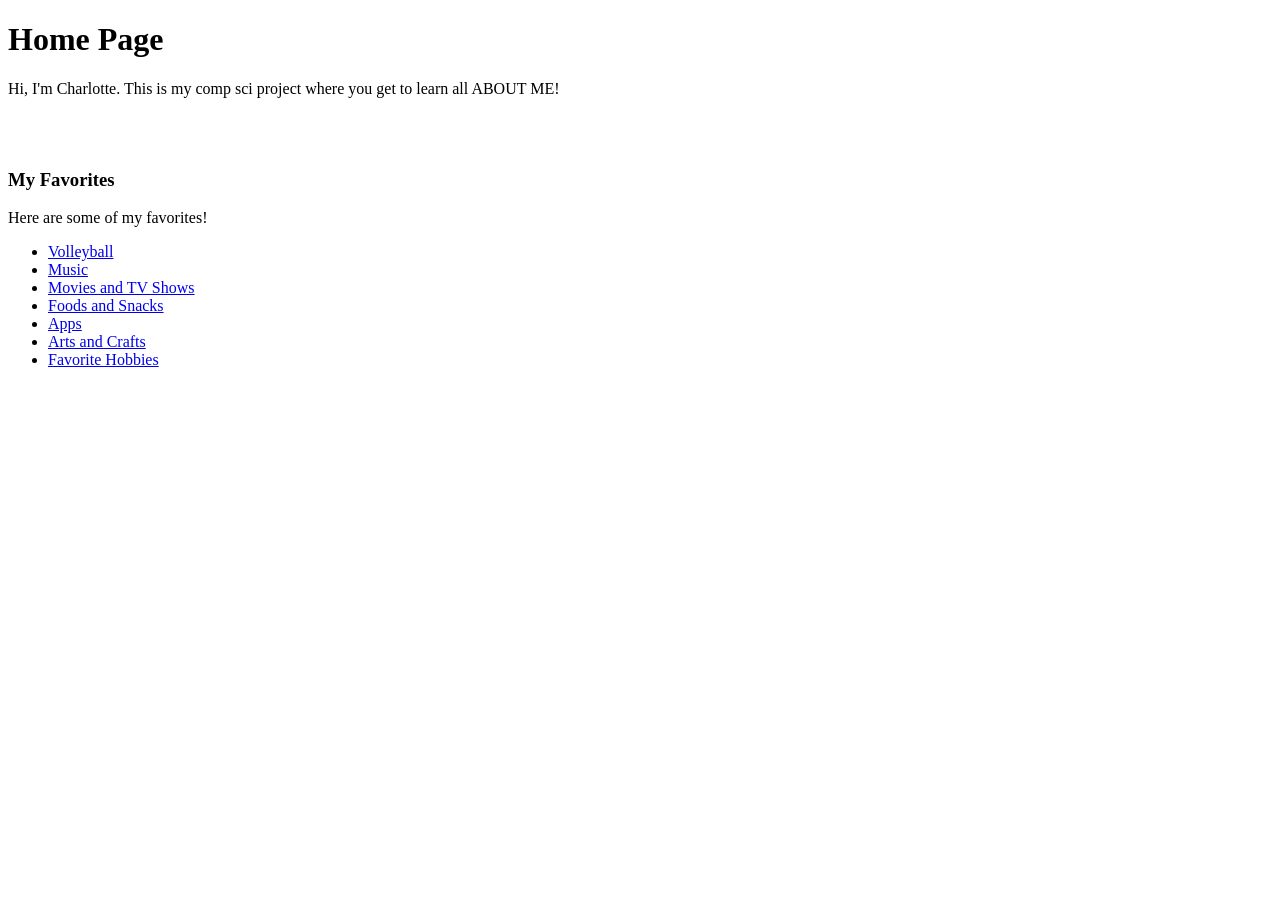
==== index.html @ 60e99378 "Add files via upload" ====
<!DOCTYPE html>
<html>
<head>
	<title>Charlotte</title>
</head>
<body>
	<h1>Home Page</h1>
	<p>Hi, I'm Charlotte. This is my comp sci project where you get to learn all ABOUT ME!</p>

	<br>
	<br>
<h3>My Favorites</h3>
	<p>Here are some of my favorites!</p>
	<ul>
		<li><a href="Volleyball.html">Volleyball</a></li>
		<li><a href="Music.html">Music</a></li>
		<li><a href="Movies.html">Movies and TV Shows</a></li>
		<li><a href="Snacks.html">Foods and Snacks</a></li>
		<li><a href="Apps.html">Apps</a></li>
		<li><a href="ArtsCrafts.html">Arts and Crafts</a></li>
		<li><a href="Hobbies.html">Favorite Hobbies</a></li>
	</ul>





</body>
</html>
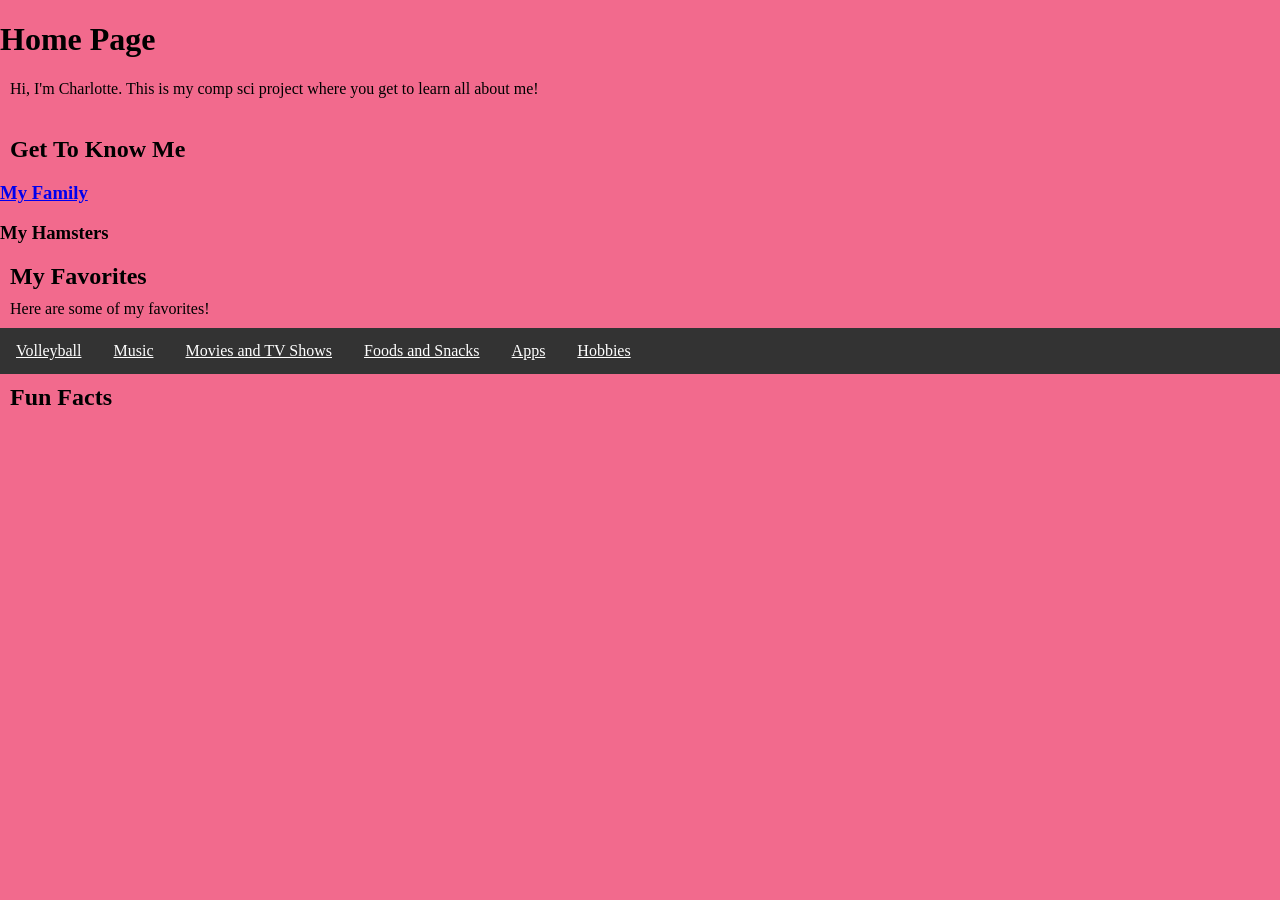
==== commit 3f9405e2: "Add files via upload" ====
--- a/index.html
+++ b/index.html
@@ -2,14 +2,19 @@
 <html>
 <head>
 	<title>Charlotte</title>
+	<link href="style.css" type="text/css" rel="stylesheet"/>
 </head>
-<body>
+<body id="IndexPage">
+
 	<h1>Home Page</h1>
-	<p>Hi, I'm Charlotte. This is my comp sci project where you get to learn all ABOUT ME!</p>
+	<p>Hi, I'm Charlotte. This is my comp sci project where you get to learn all about me!</p>
+<br>	
+<h2>Get To Know Me</h2>
+<h3><a href="Family.html">My Family</a></h3>
 
-	<br>
-	<br>
-<h3>My Favorites</h3>
+<h3>My Hamsters</h3>
+
+<h2>My Favorites</h2>
 	<p>Here are some of my favorites!</p>
 	<ul>
 		<li><a href="Volleyball.html">Volleyball</a></li>
@@ -17,13 +22,10 @@
 		<li><a href="Movies.html">Movies and TV Shows</a></li>
 		<li><a href="Snacks.html">Foods and Snacks</a></li>
 		<li><a href="Apps.html">Apps</a></li>
-		<li><a href="ArtsCrafts.html">Arts and Crafts</a></li>
-		<li><a href="Hobbies.html">Favorite Hobbies</a></li>
-	</ul>
+		<li><a href="ArtsCrafts.html">Hobbies</a></li>
+		
+</ul>
 
-
-
-
-
+<h2>Fun Facts</h2>
 </body>
 </html>
--- a/style.css
+++ b/style.css
@@ -0,0 +1,60 @@
+#FamilyPage {
+	background-color: #F3EAF4;
+}
+
+#IndexPage {
+	background-color: #F26A8D
+}
+
+body {
+	margin: 0;
+	padding:0;
+}	
+
+h2, p {
+	margin: 10px;
+}
+
+ul{
+	list-style-type: none;
+	margin:0;
+	padding:0;
+	overflow: hidden;
+	background-color: #333333;
+}
+
+ul li {
+	float: left;
+}
+
+ul li a {
+	display: block;
+	color: white;
+	text-align: center;
+	padding: 14px 16px;
+}
+
+
+ul li a:hover {
+  background-color: #111111;
+}
+</style>
+</head>
+<body>
+
+<ul>
+  <li><a href="#IndexPage">Home</a></li>
+  <li><a href="#FamilyPage">My Family</a></li>
+  <li><a href="#Apps">Top Apps</a></li>
+  <li><a href="#Volleyball">Volleyball</a></li>
+
+</ul>
+
+<h2>Horizontal Navbar Using Float</h2>
+
+<p>Some text on the website.</p>
+
+</body>
+</html>
+
+
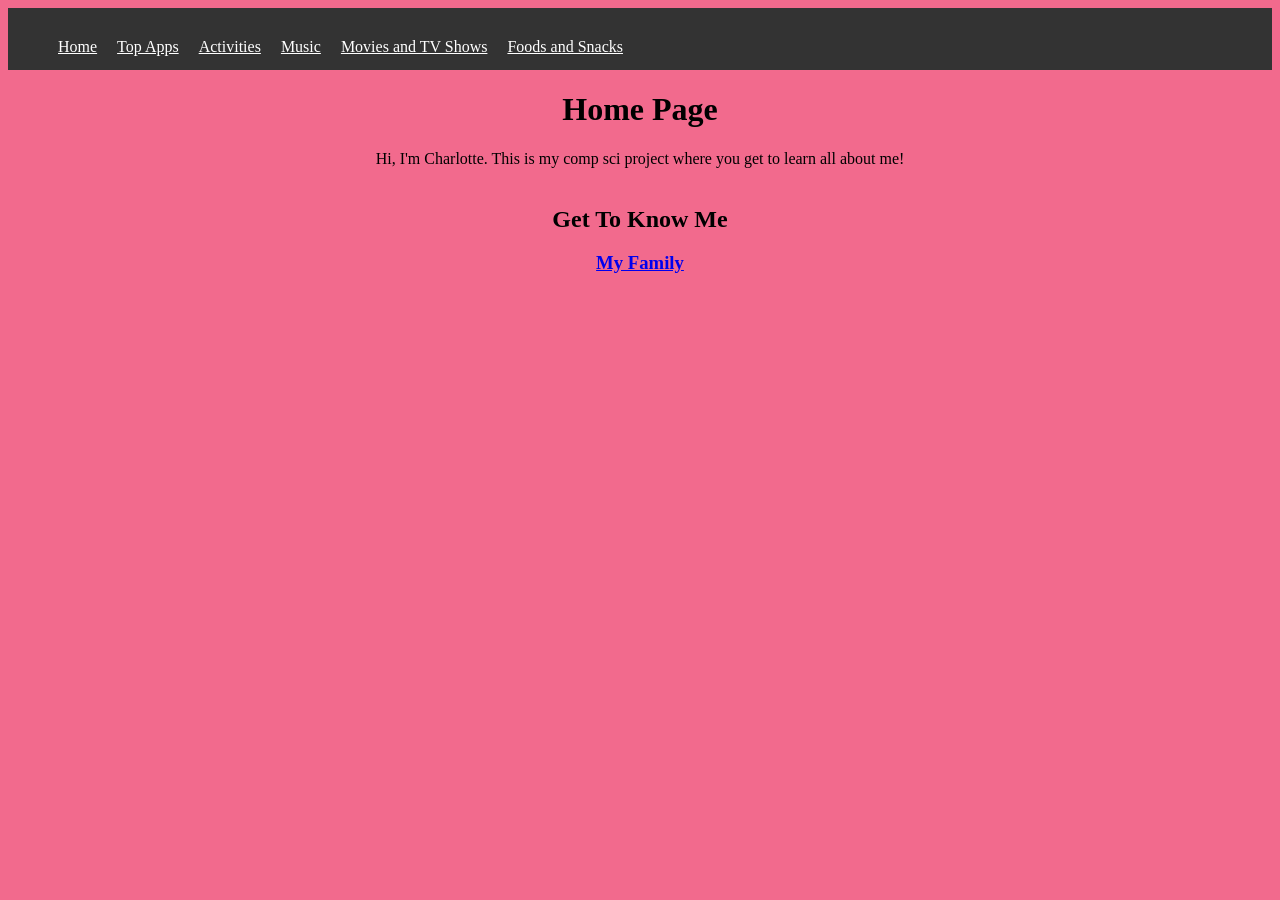
==== commit 5e026145: "Add files via upload" ====
--- a/index.html
+++ b/index.html
@@ -6,26 +6,25 @@
 </head>
 <body id="IndexPage">
 
-	<h1>Home Page</h1>
+
+
+<div class="nav">
+<ul>
+  <li><a href="index.html">Home</a></li>
+  <li><a href="Apps.html">Top Apps</a></li>
+  <li><a href="Activities.html">Activities</a></li>
+<li><a href="Music.html">Music</a></li>
+<li><a href="Movies.html">Movies and TV Shows</a></li><li><a href="Snacks.html">Foods and Snacks</a></li>
+</ul>
+</div>
+
+
+	<center><h1>Home Page</h1><center>
 	<p>Hi, I'm Charlotte. This is my comp sci project where you get to learn all about me!</p>
 <br>	
 <h2>Get To Know Me</h2>
 <h3><a href="Family.html">My Family</a></h3>
 
-<h3>My Hamsters</h3>
-
-<h2>My Favorites</h2>
-	<p>Here are some of my favorites!</p>
-	<ul>
-		<li><a href="Volleyball.html">Volleyball</a></li>
-		<li><a href="Music.html">Music</a></li>
-		<li><a href="Movies.html">Movies and TV Shows</a></li>
-		<li><a href="Snacks.html">Foods and Snacks</a></li>
-		<li><a href="Apps.html">Apps</a></li>
-		<li><a href="ArtsCrafts.html">Hobbies</a></li>
-		
 </ul>
-
-<h2>Fun Facts</h2>
 </body>
 </html>
--- a/style.css
+++ b/style.css
@@ -4,6 +4,12 @@
 
 #IndexPage {
 	background-color: #F26A8D
+}
+#AppPage {
+	background-color: #E39695;
+
+
+}
 }
 
 body {
@@ -15,7 +21,7 @@
 	margin: 10px;
 }
 
-ul{
+/*ul{
 	list-style-type: none;
 	margin:0;
 	padding:0;
@@ -31,30 +37,50 @@
 	display: block;
 	color: white;
 	text-align: center;
-	padding: 14px 16px;
+	padding: 14px 10px;
 }
 
 
 ul li a:hover {
   background-color: #111111;
+}*/
+
+ul{
+		list-style-type: none;
 }
-</style>
-</head>
-<body>
+.nav {
 
-<ul>
-  <li><a href="#IndexPage">Home</a></li>
-  <li><a href="#FamilyPage">My Family</a></li>
-  <li><a href="#Apps">Top Apps</a></li>
-  <li><a href="#Volleyball">Volleyball</a></li>
+	margin:0;
+	padding:0;
+	overflow: hidden;
+	background-color: #333333;
+}
 
-</ul>
+.nav a {
+	float: left;
+}
 
-<h2>Horizontal Navbar Using Float</h2>
-
-<p>Some text on the website.</p>
-
-</body>
-</html>
+.nav a {
+	display: block;
+	color: white;
+	text-align: center;
+	padding: 14px 10px;
+}
 
 
+.nav a:hover {
+  background-color: #111111;
+}
+
+.container {
+display: grid;
+grid-template-columns: 2fr 1fr;
+justify-items: center;
+align-items: center;
+padding: 3px;
+}
+
+.container div {
+	padding:10px;
+	margin: 5px;
+}
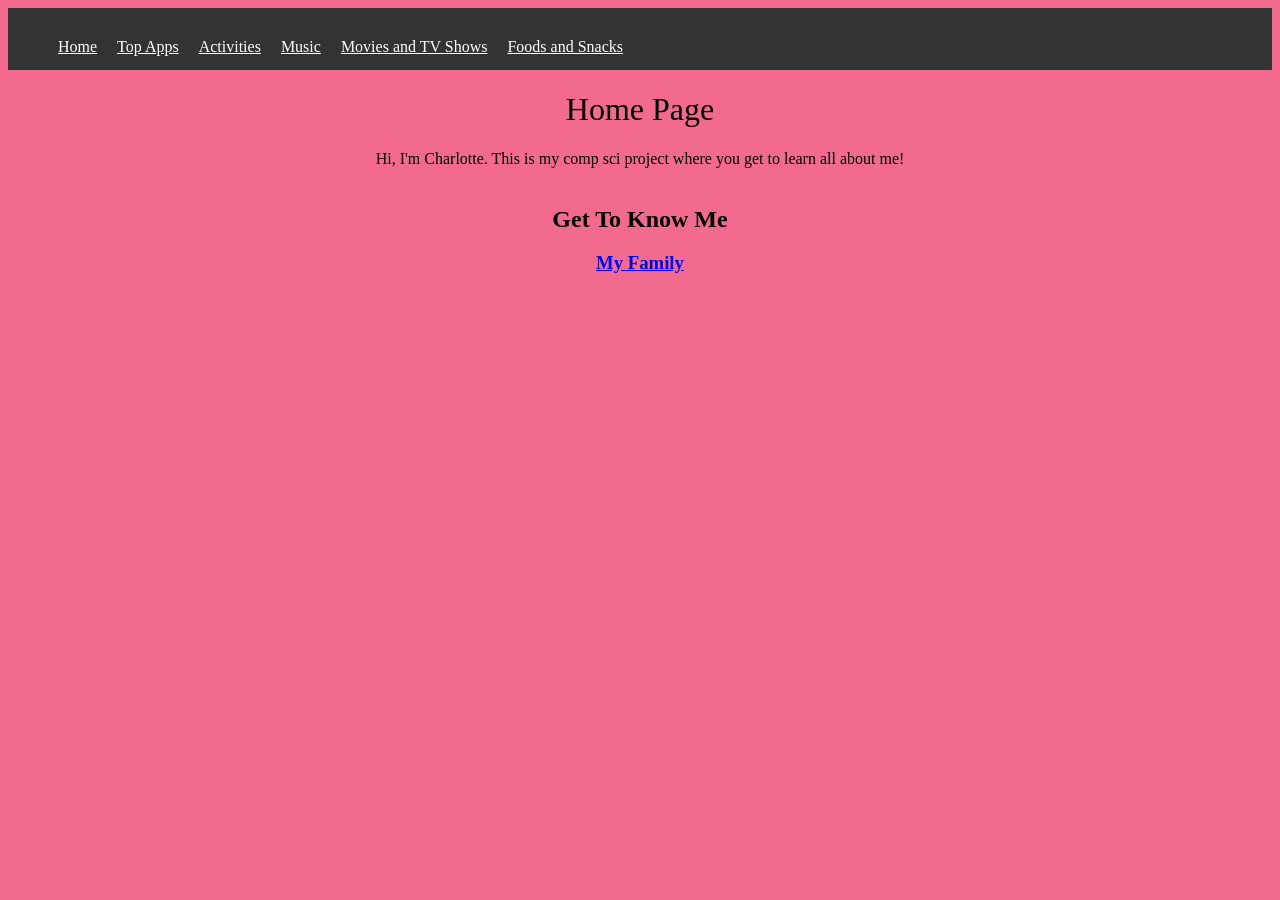
==== commit 1ea920cd: "Add files via upload" ====
--- a/index.html
+++ b/index.html
@@ -3,6 +3,9 @@
 <head>
 	<title>Charlotte</title>
 	<link href="style.css" type="text/css" rel="stylesheet"/>
+	<link rel="preconnect" href="https://fonts.googleapis.com">
+<link rel="preconnect" href="https://fonts.gstatic.com" crossorigin>
+<link href="https://fonts.googleapis.com/css2?family=Oi&display=swap" rel="stylesheet">
 </head>
 <body id="IndexPage">
 
--- a/style.css
+++ b/style.css
@@ -2,8 +2,17 @@
 	background-color: #F3EAF4;
 }
 
+ h1 {
+.oi-regular 
+  font-family: "Oi", serif;
+  font-weight: 400;
+  font-style: normal;
+ }
+	
 #IndexPage {
 	background-color: #F26A8D
+}
+
 }
 #AppPage {
 	background-color: #E39695;
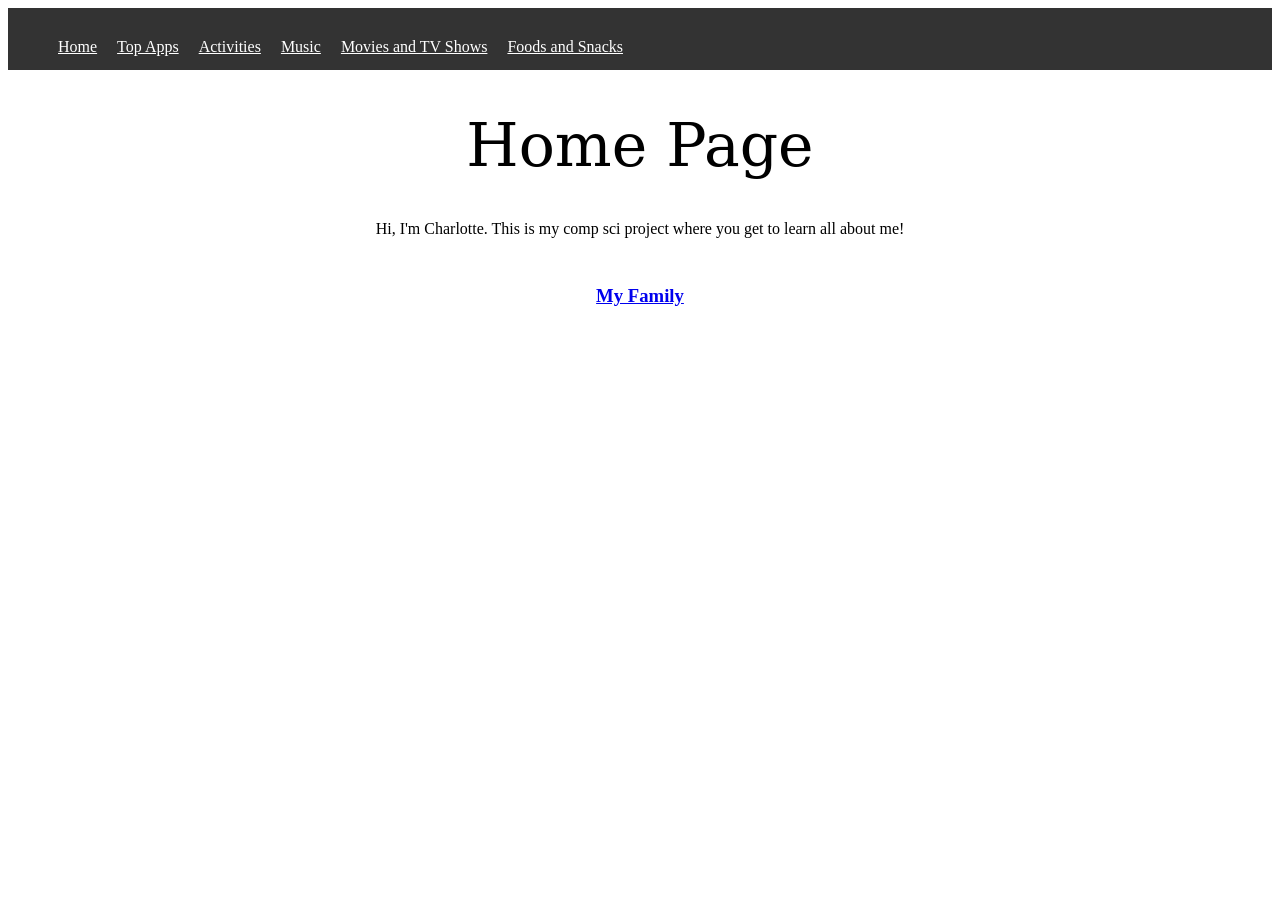
==== commit 892fb4a1: "Add files via upload" ====
--- a/index.html
+++ b/index.html
@@ -1,11 +1,13 @@
 	<!DOCTYPE html>
 <html>
 <head>
-	<title>Charlotte</title>
+	<title>Home</title>
 	<link href="style.css" type="text/css" rel="stylesheet"/>
-	<link rel="preconnect" href="https://fonts.googleapis.com">
-<link rel="preconnect" href="https://fonts.gstatic.com" crossorigin>
-<link href="https://fonts.googleapis.com/css2?family=Oi&display=swap" rel="stylesheet">
+	<style>
+		h1 {
+			font-size: 60px;
+		}
+	</style>
 </head>
 <body id="IndexPage">
 
@@ -25,7 +27,7 @@
 	<center><h1>Home Page</h1><center>
 	<p>Hi, I'm Charlotte. This is my comp sci project where you get to learn all about me!</p>
 <br>	
-<h2>Get To Know Me</h2>
+
 <h3><a href="Family.html">My Family</a></h3>
 
 </ul>
--- a/style.css
+++ b/style.css
@@ -1,24 +1,16 @@
-#FamilyPage {
-	background-color: #F3EAF4;
-}
+
 
  h1 {
-.oi-regular 
-  font-family: "Oi", serif;
+  font-family: "Gibson", "serif";
   font-weight: 400;
   font-style: normal;
  }
-	
-#IndexPage {
-	background-color: #F26A8D
-}
-
-}
-#AppPage {
-	background-color: #E39695;
 
 
-}
+
+
+
+
 }
 
 body {
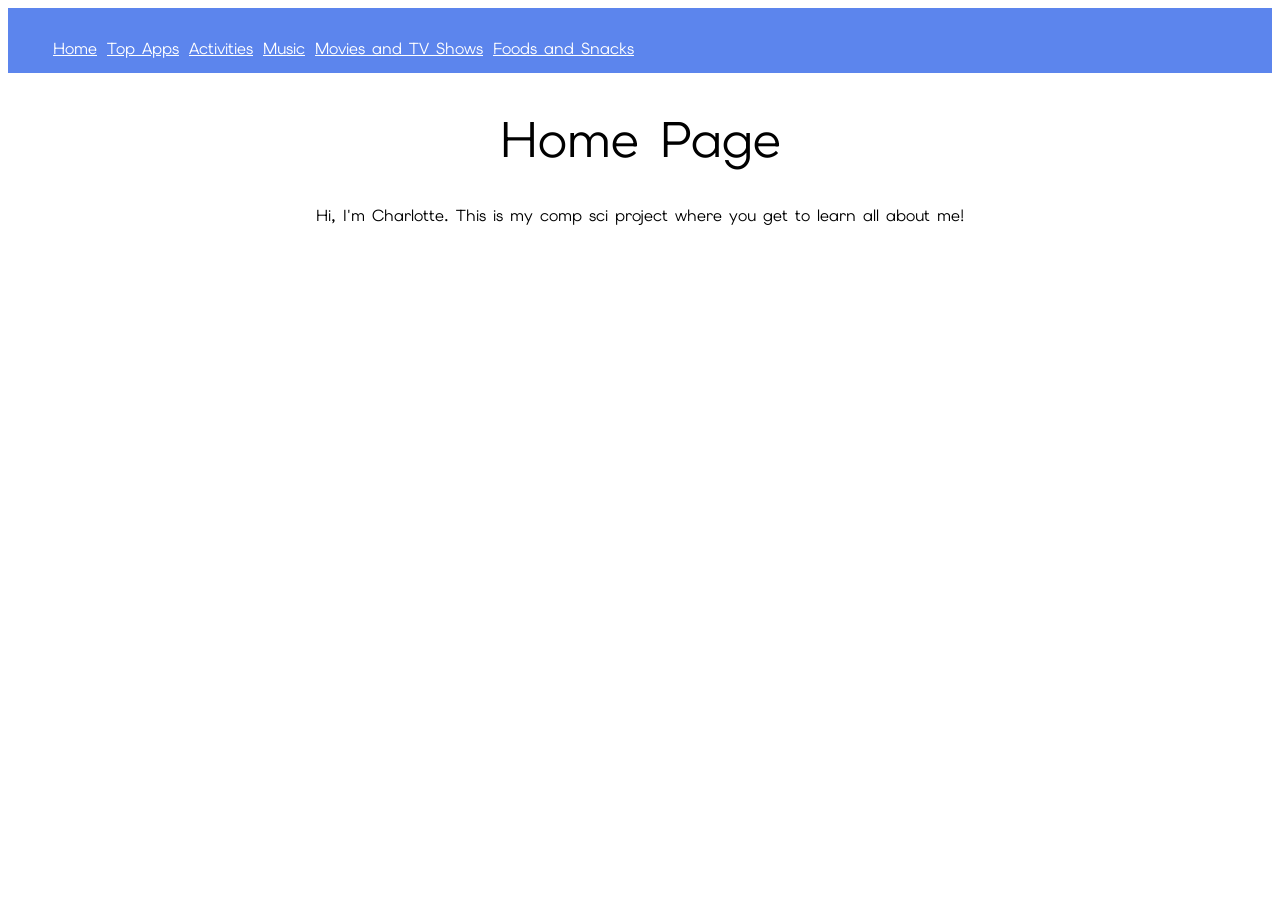
==== commit b725e31d: "Add files via upload" ====
--- a/index.html
+++ b/index.html
@@ -5,9 +5,12 @@
 	<link href="style.css" type="text/css" rel="stylesheet"/>
 	<style>
 		h1 {
-			font-size: 60px;
+			font-size: 50px;
 		}
 	</style>
+	<link rel="preconnect" href="https://fonts.googleapis.com">
+<link rel="preconnect" href="https://fonts.gstatic.com" crossorigin>
+<link href="https://fonts.googleapis.com/css2?family=Elms+Sans:ital,wght@0,100..900;1,100..900&display=swap" rel="stylesheet">
 </head>
 <body id="IndexPage">
 
@@ -28,7 +31,6 @@
 	<p>Hi, I'm Charlotte. This is my comp sci project where you get to learn all about me!</p>
 <br>	
 
-<h3><a href="Family.html">My Family</a></h3>
 
 </ul>
 </body>
--- a/style.css
+++ b/style.css
@@ -54,7 +54,7 @@
 	margin:0;
 	padding:0;
 	overflow: hidden;
-	background-color: #333333;
+	background-color: #5c85ed;
 }
 
 .nav a {
@@ -65,12 +65,12 @@
 	display: block;
 	color: white;
 	text-align: center;
-	padding: 14px 10px;
+	padding: 14px 5px;
 }
 
 
 .nav a:hover {
-  background-color: #111111;
+  background-color: #bda3ff;
 }
 
 .container {
@@ -84,4 +84,11 @@
 .container div {
 	padding:10px;
 	margin: 5px;
+}
+
+h1, h2, h3, p, li {
+  font-family: "Elms Sans", sans-serif;
+  font-optical-sizing: auto;
+  font-weight: <weight>;
+  font-style: normal;
 }
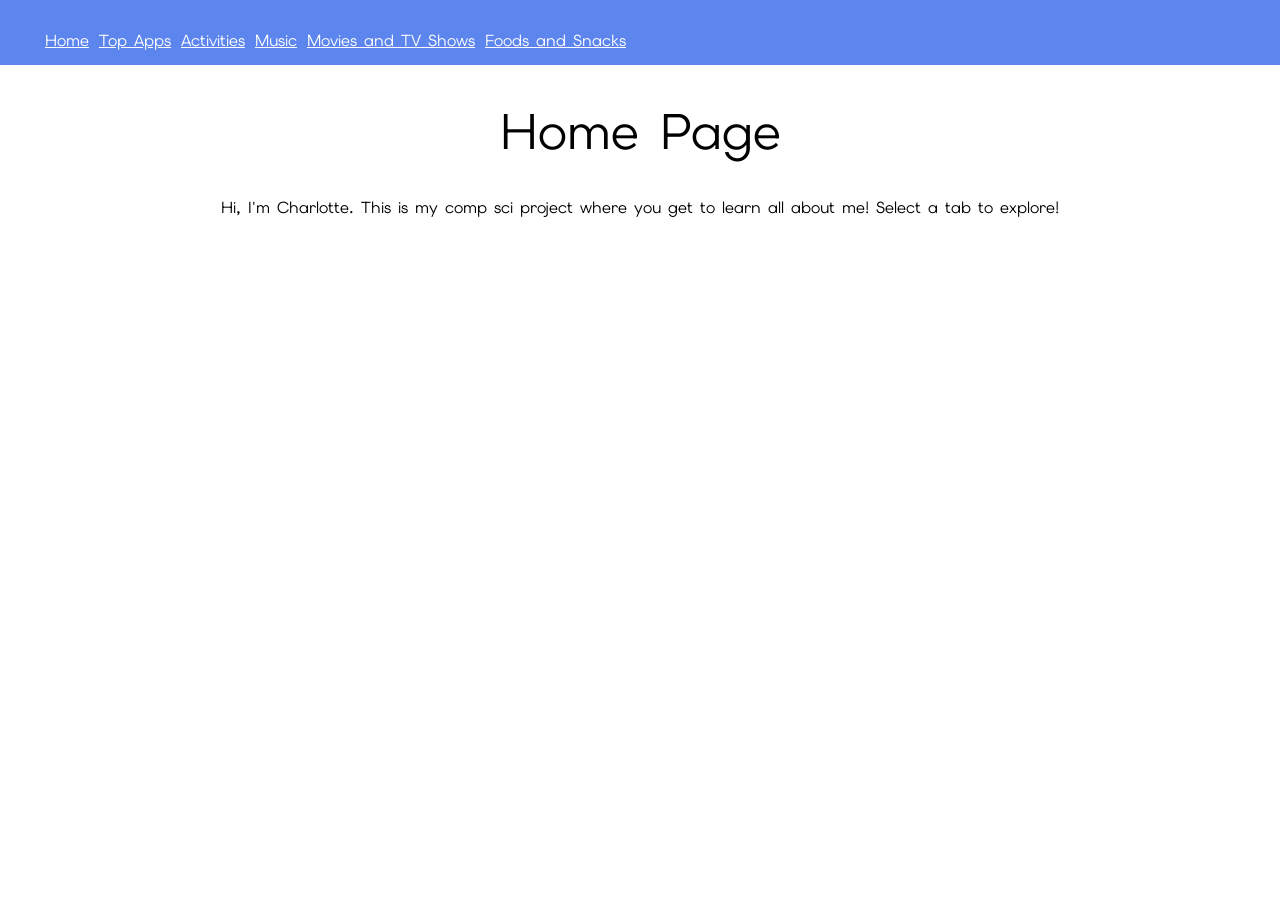
==== commit e2061198: "Add files via upload" ====
--- a/index.html
+++ b/index.html
@@ -28,7 +28,7 @@
 
 
 	<center><h1>Home Page</h1><center>
-	<p>Hi, I'm Charlotte. This is my comp sci project where you get to learn all about me!</p>
+	<p>Hi, I'm Charlotte. This is my comp sci project where you get to learn all about me! Select a tab to explore!</p>
 <br>	
 
 
--- a/style.css
+++ b/style.css
@@ -1,17 +1,10 @@
-
-
- h1 {
+h1 {
   font-family: "Gibson", "serif";
   font-weight: 400;
   font-style: normal;
  }
 
-
-
-
-
-
-}
+ 
 
 body {
 	margin: 0;
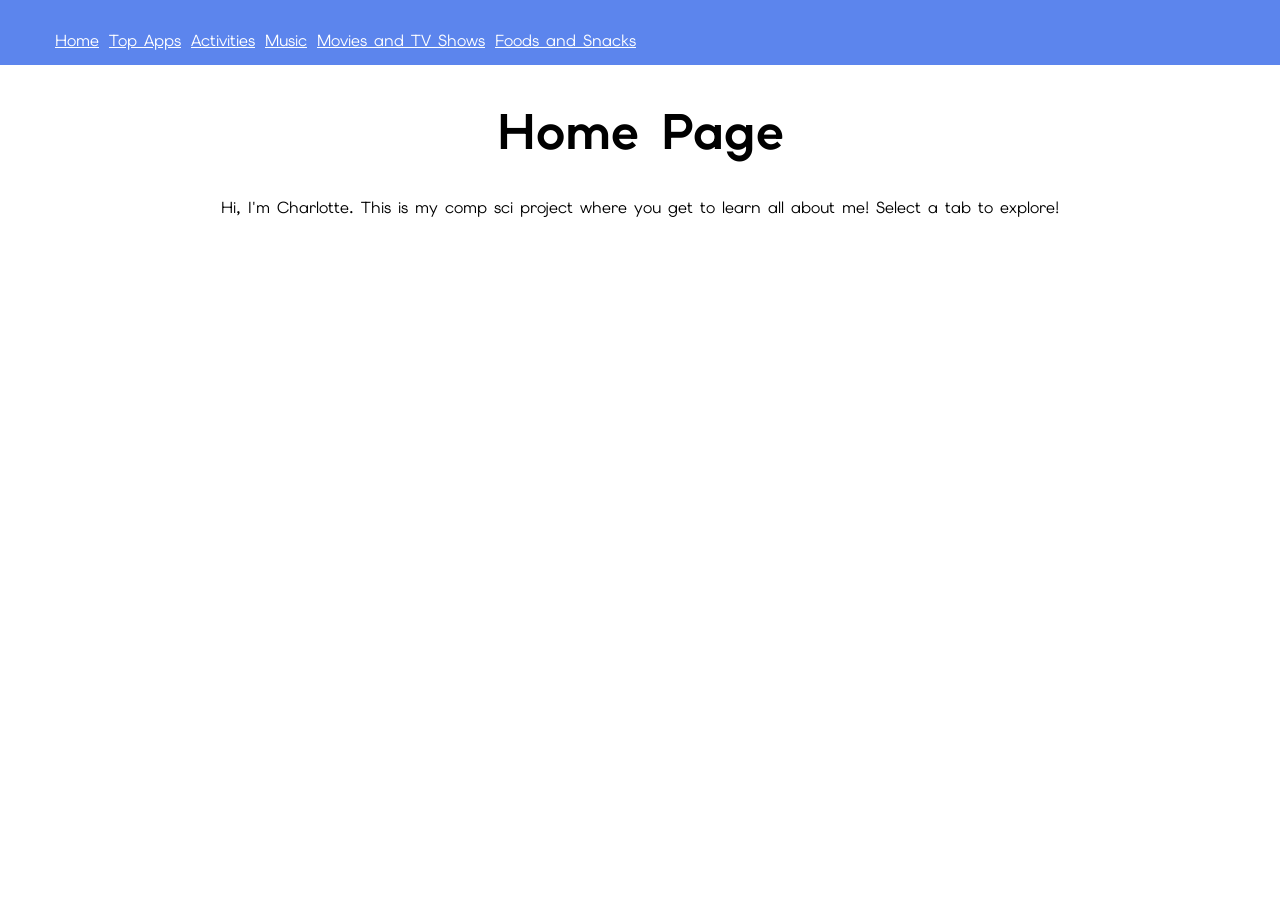
==== commit bc300c14: "Add files via upload" ====
--- a/index.html
+++ b/index.html
@@ -18,11 +18,11 @@
 
 <div class="nav">
 <ul>
-  <li><a href="index.html">Home</a></li>
-  <li><a href="Apps.html">Top Apps</a></li>
-  <li><a href="Activities.html">Activities</a></li>
-<li><a href="Music.html">Music</a></li>
-<li><a href="Movies.html">Movies and TV Shows</a></li><li><a href="Snacks.html">Foods and Snacks</a></li>
+  <p><a href="index.html">Home</a></p>
+  <p><a href="Apps.html">Top Apps</a></p>
+  <p><a href="Activities.html">Activities</a></p>
+<p><a href="Music.html">Music</a></p>
+<p><a href="Movies.html">Movies and TV Shows</a></p><p><a href="Snacks.html">Foods and Snacks</a></p>
 </ul>
 </div>
 
--- a/style.css
+++ b/style.css
@@ -1,10 +1,4 @@
-h1 {
-  font-family: "Gibson", "serif";
-  font-weight: 400;
-  font-style: normal;
- }
 
- 
 
 body {
 	margin: 0;
